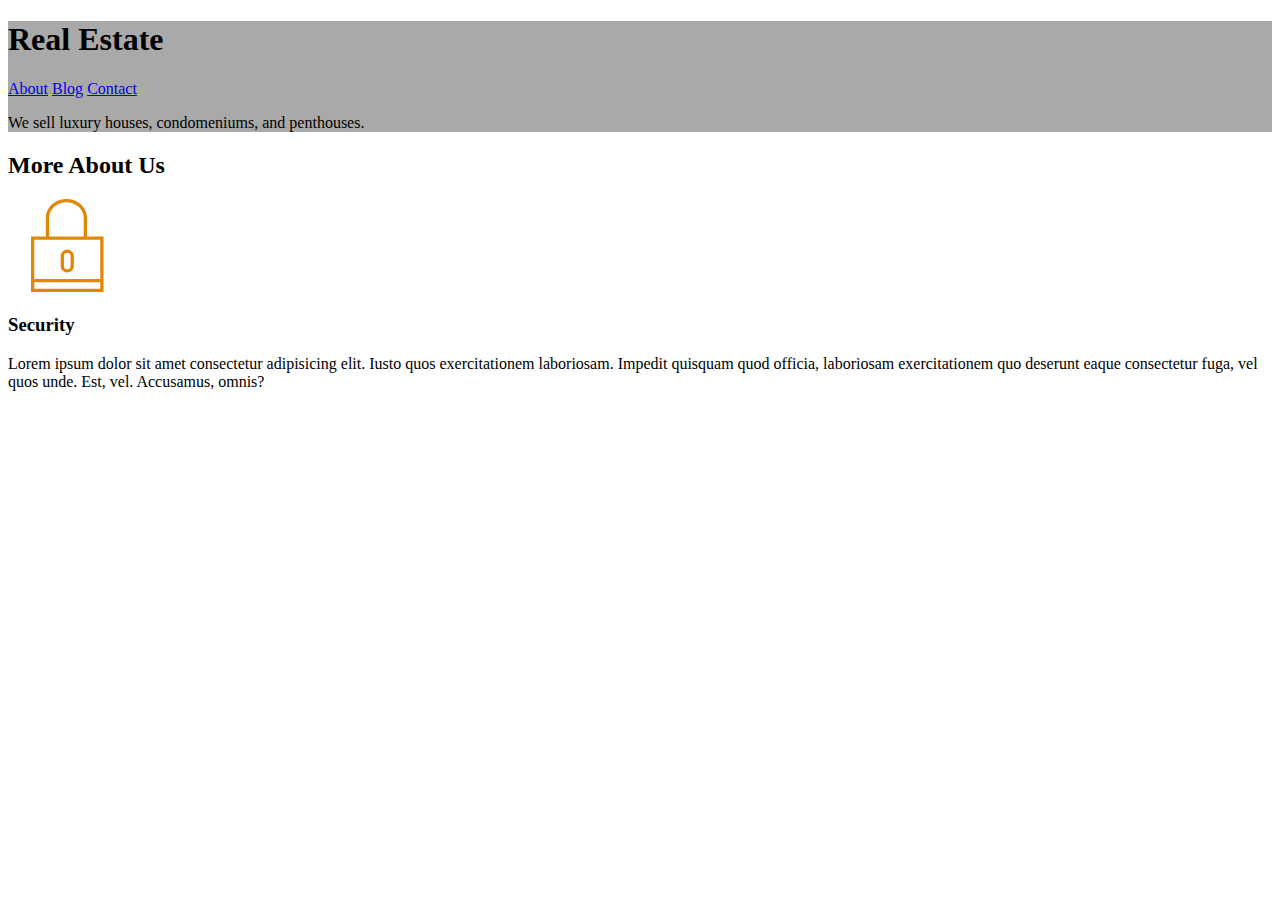
==== index.html @ da68d6b7 "your message" ====
<!DOCTYPE html>
<html lang="en">
<head>
    <meta charset="UTF-8">
    <meta name="viewport" content="width=device-width, initial-scale=1.0">
    <link rel="stylesheet" href="./styles/mystyle.css">
    <title>Real Estate</title>
</head>
<body>
    <header class="site-init">
        <div>
            <h1>Real Estate</h1>
            <nav>
                <a href="about.html">About</a>
                <a href="blog.html">Blog</a>
                <a href="contact.html">Contact</a>
            </nav>
        </div>

        <p>We sell luxury houses, condomeniums, and penthouses.</p>
    </header>

    <main>
        <h2>More About Us</h2>
        <div>
            <img src="./img/icon1.svg" alt="">
            <h3>Security</h3>
            <p>Lorem ipsum dolor sit amet consectetur adipisicing elit. Iusto quos exercitationem laboriosam. Impedit quisquam quod officia, laboriosam exercitationem quo deserunt eaque consectetur fuga, vel quos unde. Est, vel. Accusamus, omnis?</p>
        </div>

    </main>
    
    <footer>

    </footer>
</body>
</html>
---- styles/mystyle.css ----
.site-init{
    background-color: darkgray;
}
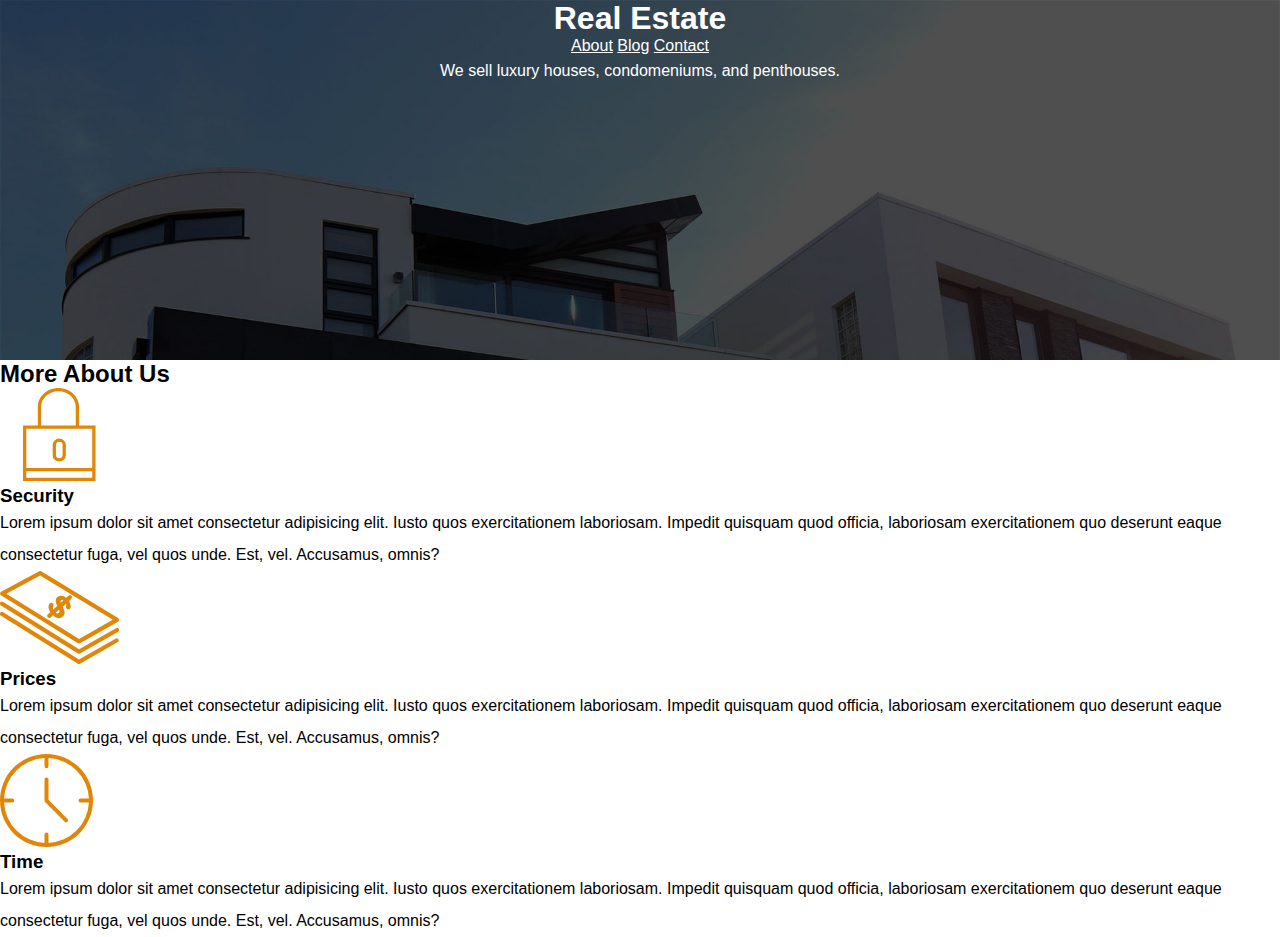
==== commit 8e2e996f: "your message" ====
--- a/index.html
+++ b/index.html
@@ -8,7 +8,7 @@
 </head>
 <body>
     <header class="site-init">
-        <div>
+        <div class="flex-container-bar"> 
             <h1>Real Estate</h1>
             <nav>
                 <a href="about.html">About</a>
@@ -16,7 +16,7 @@
                 <a href="contact.html">Contact</a>
             </nav>
         </div>
-
+        
         <p>We sell luxury houses, condomeniums, and penthouses.</p>
     </header>
 
@@ -27,6 +27,16 @@
             <h3>Security</h3>
             <p>Lorem ipsum dolor sit amet consectetur adipisicing elit. Iusto quos exercitationem laboriosam. Impedit quisquam quod officia, laboriosam exercitationem quo deserunt eaque consectetur fuga, vel quos unde. Est, vel. Accusamus, omnis?</p>
         </div>
+        <div>
+            <img src="./img/icon2.svg" alt="">
+            <h3>Prices</h3>
+            <p>Lorem ipsum dolor sit amet consectetur adipisicing elit. Iusto quos exercitationem laboriosam. Impedit quisquam quod officia, laboriosam exercitationem quo deserunt eaque consectetur fuga, vel quos unde. Est, vel. Accusamus, omnis?</p>
+        </div>
+        <div>
+            <img src="./img/icon3.svg" alt="">
+            <h3>Time</h3>
+            <p>Lorem ipsum dolor sit amet consectetur adipisicing elit. Iusto quos exercitationem laboriosam. Impedit quisquam quod officia, laboriosam exercitationem quo deserunt eaque consectetur fuga, vel quos unde. Est, vel. Accusamus, omnis?</p>
+        </div>
 
     </main>
     
--- a/styles/mystyle.css
+++ b/styles/mystyle.css
@@ -1,3 +1,29 @@
+/*global*/
+*{
+    margin: 0;
+    padding: 0;
+}
+body{
+    font-family: Arial;
+}
+p{
+    line-height: 2;
+}
+/*utilities*/
+.container{
+    width: 70%;
+    margin-left: auto;
+    margin-right: auto;
+}
+/*header*/
 .site-init{
-    background-color: darkgray;
+    background-image: url(/img/header.jpg);
+    height: 40vh;
+    background-size: cover;
+    color: white;
+    text-align: center;
+}
+
+.site-init a{
+    color: white;
 }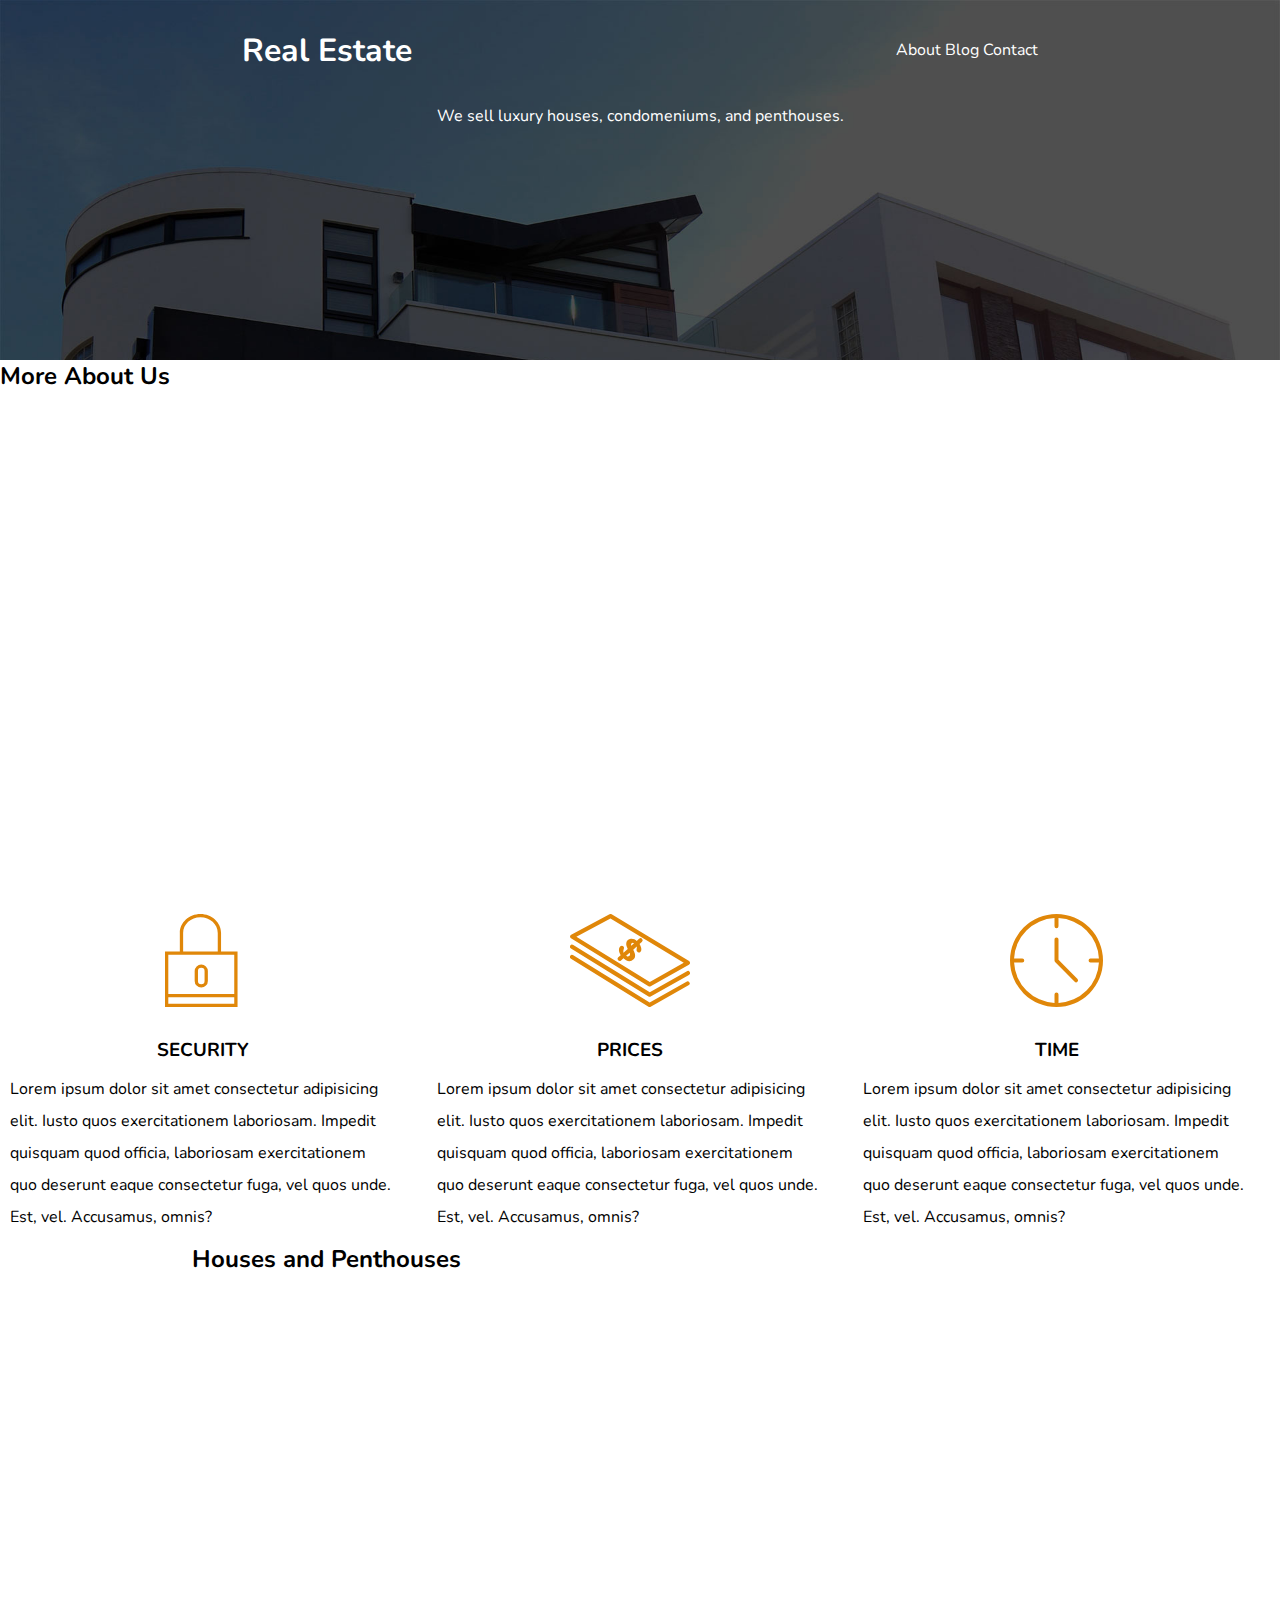
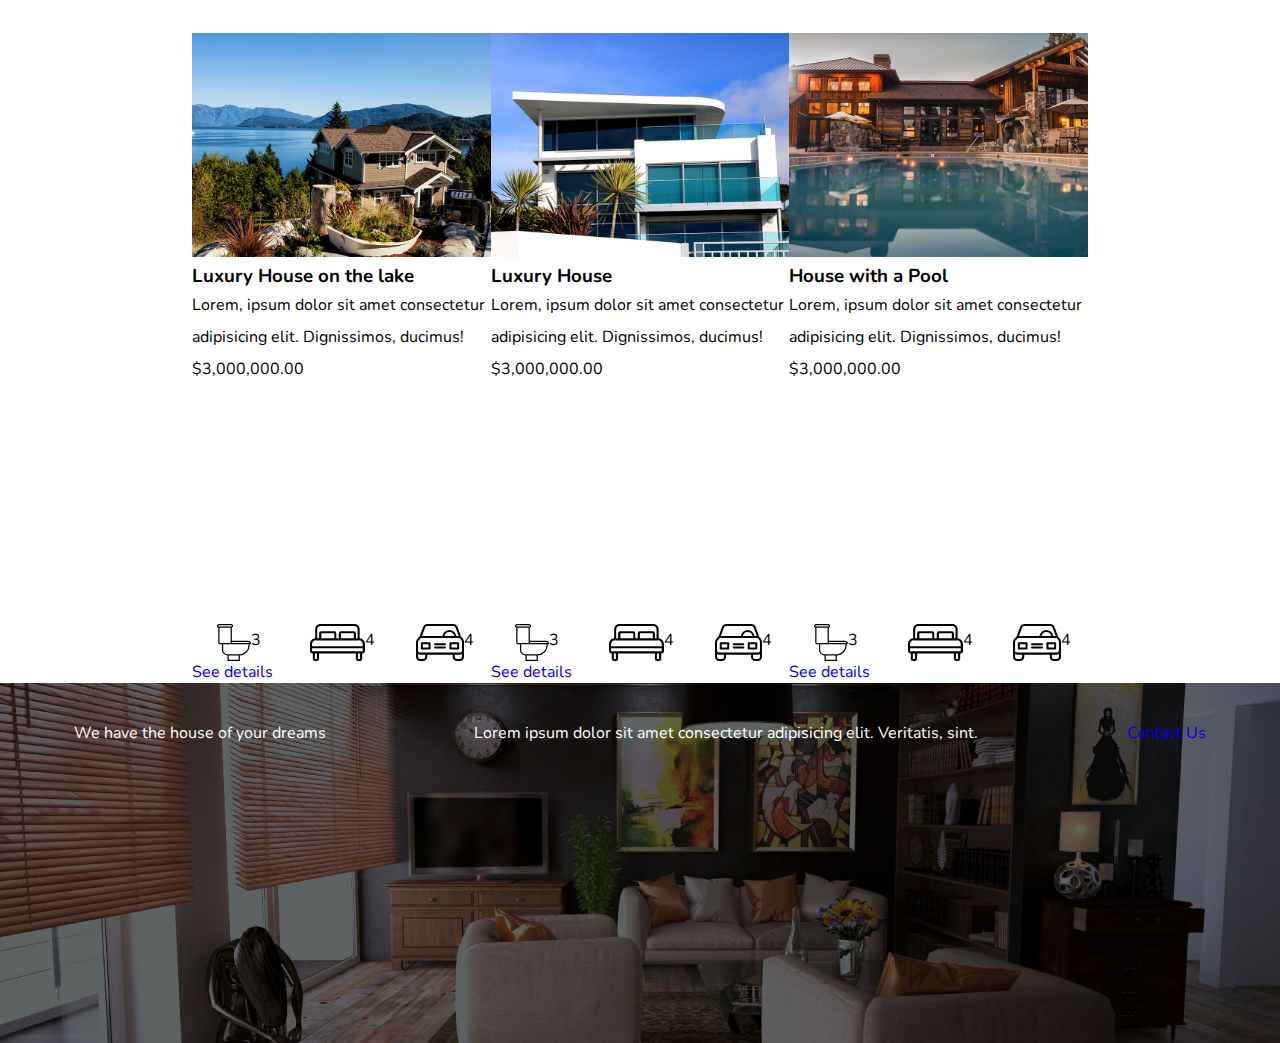
==== commit 7c60d0f8: "your message" ====
--- a/index.html
+++ b/index.html
@@ -3,12 +3,16 @@
 <head>
     <meta charset="UTF-8">
     <meta name="viewport" content="width=device-width, initial-scale=1.0">
+    <link rel="preconnect" href="https://fonts.googleapis.com">
+<link rel="preconnect" href="https://fonts.gstatic.com" crossorigin>
+<link href="https://fonts.googleapis.com/css2?family=Nunito:ital,wght@0,200;0,300;0,700;1,500&display=swap" rel="stylesheet">
+
     <link rel="stylesheet" href="./styles/mystyle.css">
     <title>Real Estate</title>
 </head>
 <body>
     <header class="site-init">
-        <div class="flex-container-bar"> 
+        <div class="bar"> 
             <h1>Real Estate</h1>
             <nav>
                 <a href="about.html">About</a>
@@ -16,32 +20,126 @@
                 <a href="contact.html">Contact</a>
             </nav>
         </div>
-        
+
         <p>We sell luxury houses, condomeniums, and penthouses.</p>
     </header>
 
     <main>
-        <h2>More About Us</h2>
-        <div>
-            <img src="./img/icon1.svg" alt="">
-            <h3>Security</h3>
-            <p>Lorem ipsum dolor sit amet consectetur adipisicing elit. Iusto quos exercitationem laboriosam. Impedit quisquam quod officia, laboriosam exercitationem quo deserunt eaque consectetur fuga, vel quos unde. Est, vel. Accusamus, omnis?</p>
+        <h2 class="title">More About Us</h2>
+        <div class="more-about-container">
+
+            <div class="more-about-item">
+                <img src="./img/icon1.svg" alt="">
+                <h3>Security</h3>
+                <p>Lorem ipsum dolor sit amet consectetur adipisicing elit. Iusto quos exercitationem laboriosam. Impedit quisquam quod officia, laboriosam exercitationem quo deserunt eaque consectetur fuga, vel quos unde. Est, vel. Accusamus, omnis?</p>
+            </div>
+            <div class="more-about-item">
+                <img src="./img/icon2.svg" alt="">
+                <h3>Prices</h3>
+                <p>Lorem ipsum dolor sit amet consectetur adipisicing elit. Iusto quos exercitationem laboriosam. Impedit quisquam quod officia, laboriosam exercitationem quo deserunt eaque consectetur fuga, vel quos unde. Est, vel. Accusamus, omnis?</p>
+            </div>
+            <div class="more-about-item">
+                <img src="./img/icon3.svg" alt="">
+                <h3>Time</h3>
+                <p>Lorem ipsum dolor sit amet consectetur adipisicing elit. Iusto quos exercitationem laboriosam. Impedit quisquam quod officia, laboriosam exercitationem quo deserunt eaque consectetur fuga, vel quos unde. Est, vel. Accusamus, omnis?</p>
+            </div>
+
         </div>
-        <div>
-            <img src="./img/icon2.svg" alt="">
-            <h3>Prices</h3>
-            <p>Lorem ipsum dolor sit amet consectetur adipisicing elit. Iusto quos exercitationem laboriosam. Impedit quisquam quod officia, laboriosam exercitationem quo deserunt eaque consectetur fuga, vel quos unde. Est, vel. Accusamus, omnis?</p>
+    </main>
+            <section class=" container">
+                <h2>Houses and Penthouses</h2>
+                <div class="more-about-container">
+
+                <div class="house-item">
+                    <div class="house-img">
+                        <img src="img/announcement1.jpg" alt="">
+                    </div>
+                    <div class="house-text">
+                        <h3>Luxury House on the lake</h3>
+                        <p>Lorem, ipsum dolor sit amet consectetur adipisicing elit. Dignissimos, ducimus!</p>
+                        <p>$3,000,000.00</p>
+                        <ul class="more-about-container">
+                            <li class="more-about-container">
+                                <img src="./img/icon_wc.svg" alt="">
+                                <p>3</p>
+                            </li>
+                            <li class="more-about-container">
+                                <img src="./img/icon_room.svg" alt="">
+                                <p>4</p>
+                            </li>
+                            <li class="more-about-container">
+                                <img src="./img/icon_parking.svg" alt="">
+                                <p>4</p>
+                            </li>
+                        </ul>
+                        <a class="btn-details" href="#">See details</a>
+                    </div>    
+                </div>
+
+                <div class="house-item">
+                    <div class="house-img">
+                        <img src="img/announcement2.jpg" alt="">
+                    </div>
+                    <div class="house-text">
+                        <h3>Luxury House</h3>
+                        <p>Lorem, ipsum dolor sit amet consectetur adipisicing elit. Dignissimos, ducimus!</p>
+                        <p>$3,000,000.00</p>
+                        <ul class="more-about-container">
+                            <li class="more-about-container">
+                                <img src="./img/icon_wc.svg" alt="">
+                                <p>3</p>
+                            </li>
+                            <li class="more-about-container">
+                                <img src="./img/icon_room.svg" alt="">
+                                <p>4</p>
+                            </li>
+                            <li class="more-about-container">
+                                <img src="./img/icon_parking.svg" alt="">
+                                <p>4</p>
+                            </li>
+                        </ul>
+                        <a class="btn-details" href="#">See details</a>
+                        </div>
+                    </div>
+
+                <div class="house-item">
+                    <div class="house-img">
+                        <img src="img/announcement3.jpg" alt="">
+                    </div>
+                    <div class="house-text">
+                        <h3>House with a Pool</h3>
+                        <p>Lorem, ipsum dolor sit amet consectetur adipisicing elit. Dignissimos, ducimus!</p>
+                        <p>$3,000,000.00</p>
+                        <ul class="more-about-container">
+                            <li class="more-about-container">
+                                <img src="./img/icon_wc.svg" alt="">
+                                <p>3</p>
+                            </li>
+                            <li class="more-about-container">
+                                <img src="./img/icon_room.svg" alt="">
+                                <p>4</p>
+                            </li>
+                            <li class="more-about-container">
+                                <img src="./img/icon_parking.svg" alt="">
+                                <p>4</p>
+                            </li>
+                        </ul>
+                        <a class="btn-details" href="#">See details</a>
+                    </div>
+                </div>
+            </div>
+        </section>
+
+    
+    <footer class="site-init-a-b">
+        <div class="bar"> 
+            <p>We have the house of your dreams</p>
+            <p>Lorem ipsum dolor sit amet consectetur adipisicing elit. Veritatis, sint.
+            </p>
+            <nav>
+                <a href="contact.html">Contact Us</a>   
+            </nav>
         </div>
-        <div>
-            <img src="./img/icon3.svg" alt="">
-            <h3>Time</h3>
-            <p>Lorem ipsum dolor sit amet consectetur adipisicing elit. Iusto quos exercitationem laboriosam. Impedit quisquam quod officia, laboriosam exercitationem quo deserunt eaque consectetur fuga, vel quos unde. Est, vel. Accusamus, omnis?</p>
-        </div>
-
-    </main>
-    
-    <footer>
-
     </footer>
 </body>
 </html>--- a/styles/mystyle.css
+++ b/styles/mystyle.css
@@ -4,10 +4,16 @@
     padding: 0;
 }
 body{
-    font-family: Arial;
+    font-family: 'Nunito', sans-serif;
 }
 p{
     line-height: 2;
+}
+img{
+    max-width: 100%;
+}
+a{
+    text-decoration: none;
 }
 /*utilities*/
 .container{
@@ -23,7 +29,80 @@
     color: white;
     text-align: center;
 }
+.site-init a,
+.site-secondary a{
+    color: white;
+}
+.bar{
+    display: flex;
+    justify-content: space-around;
+    height: 100px;
+    align-items: center;
+}
 
-.site-init a{
+.site-secondary{
+    background-color: #1f1f1f;
     color: white;
+}
+.bar{
+    display: flex;
+    justify-content: space-around;
+    height: 100px;
+    align-items: center;
+}
+/*more about us*/
+.more-about-container{
+display: flex;
+flex-direction: row;
+justify-content: space-around;
+margin-top: 40%;
+}
+.more-about-item{
+    padding: 10px;
+    margin-right: 20px;
+}
+.more-about-item img{
+    display: block;
+    margin-left: auto;
+    margin-right: auto;
+    margin-bottom: 30px;
+}
+.more-about-item h3{
+    text-align: center;
+    text-transform: uppercase;
+    margin-bottom: 10px;
+}
+
+/*contact*/
+fieldset{
+    padding: 20px;
+}
+legend{
+    text-transform: uppercase;
+    letter-spacing: 2px;
+}
+.input-container{
+    padding: 10px;
+}
+.input-container label{
+    display: inline-block;
+    width: 180px;
+    text-transform: uppercase;
+    letter-spacing: 2px;
+}
+.input-container input,
+.input-container textarea{
+    background-color: lightgrey;
+    border: none;
+    padding: 5px;
+    border-radius: 5px;
+    width: 70%;
+}
+/*footer*/
+.site-init-a-b{
+    background-image: url(/img/encuentra.jpg);
+    height: 40vh;
+    background-size: cover;
+    color: white;
+    text-align: center;
 }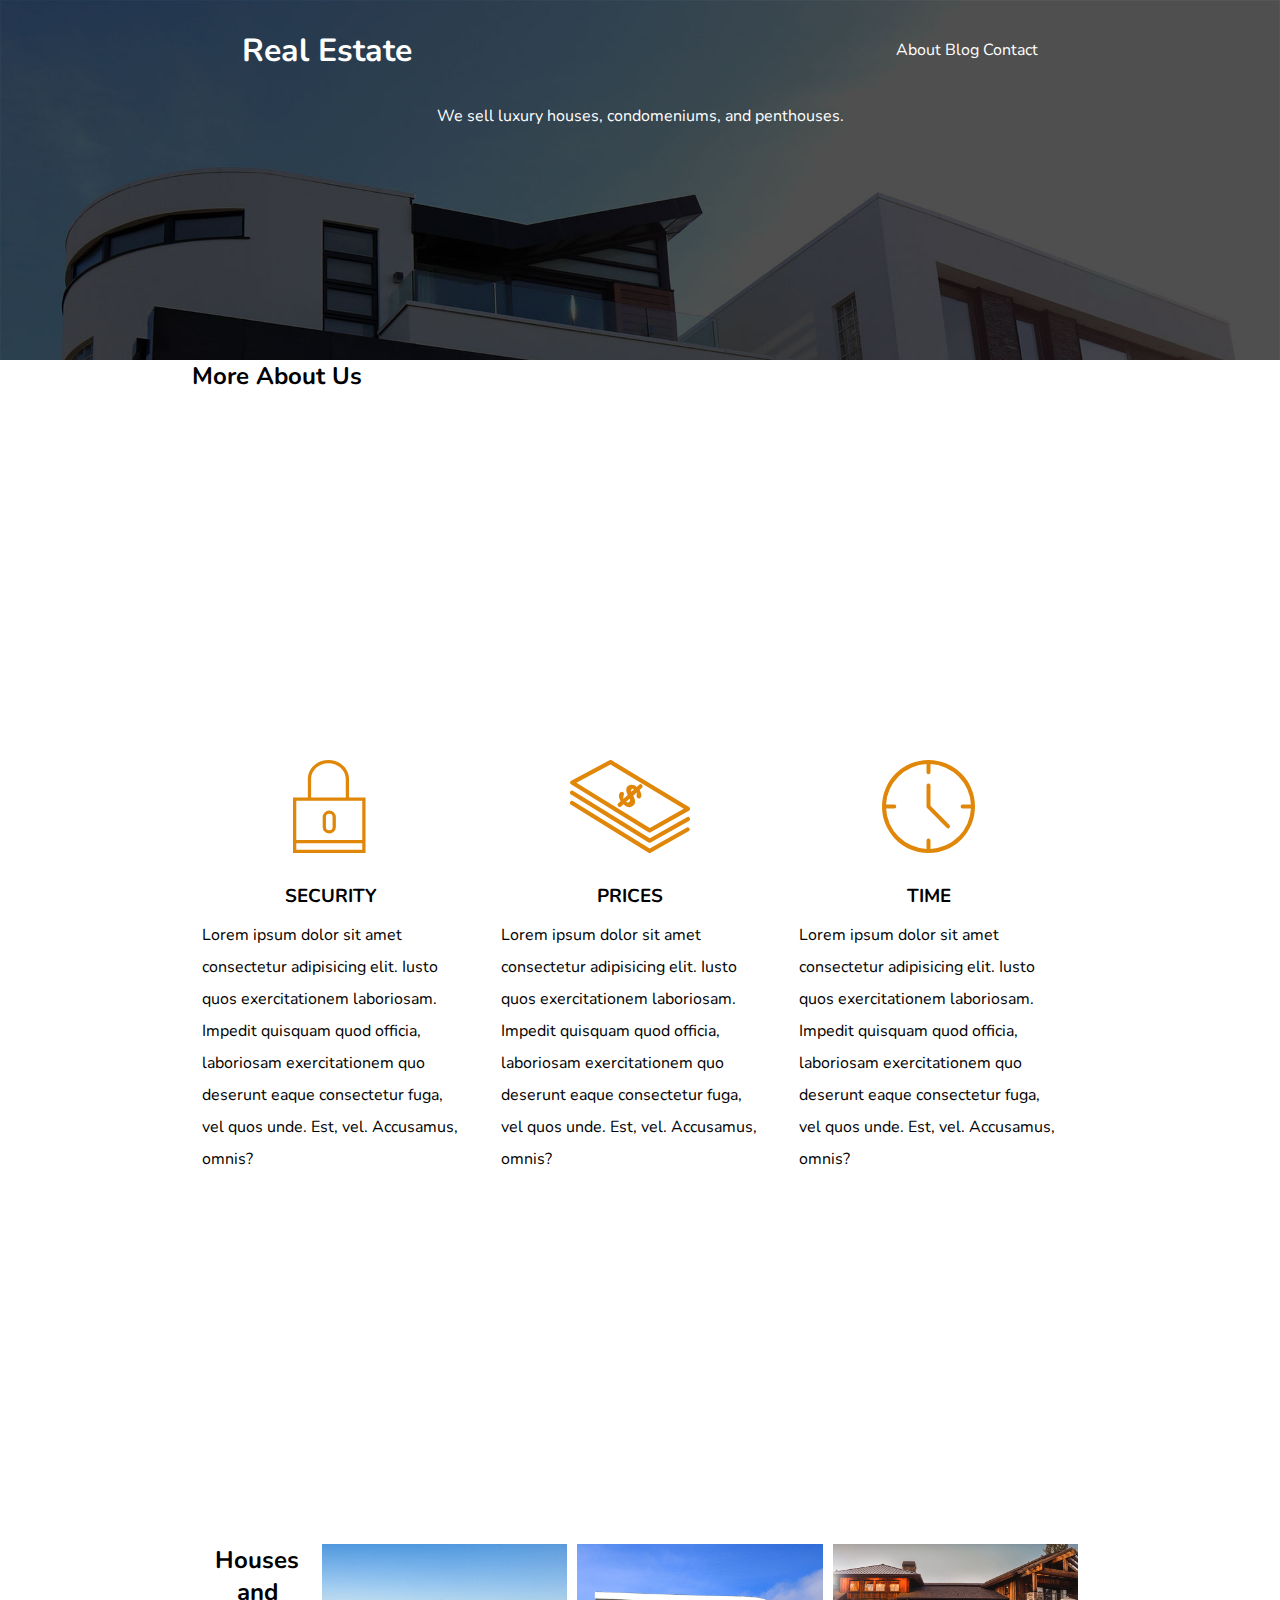
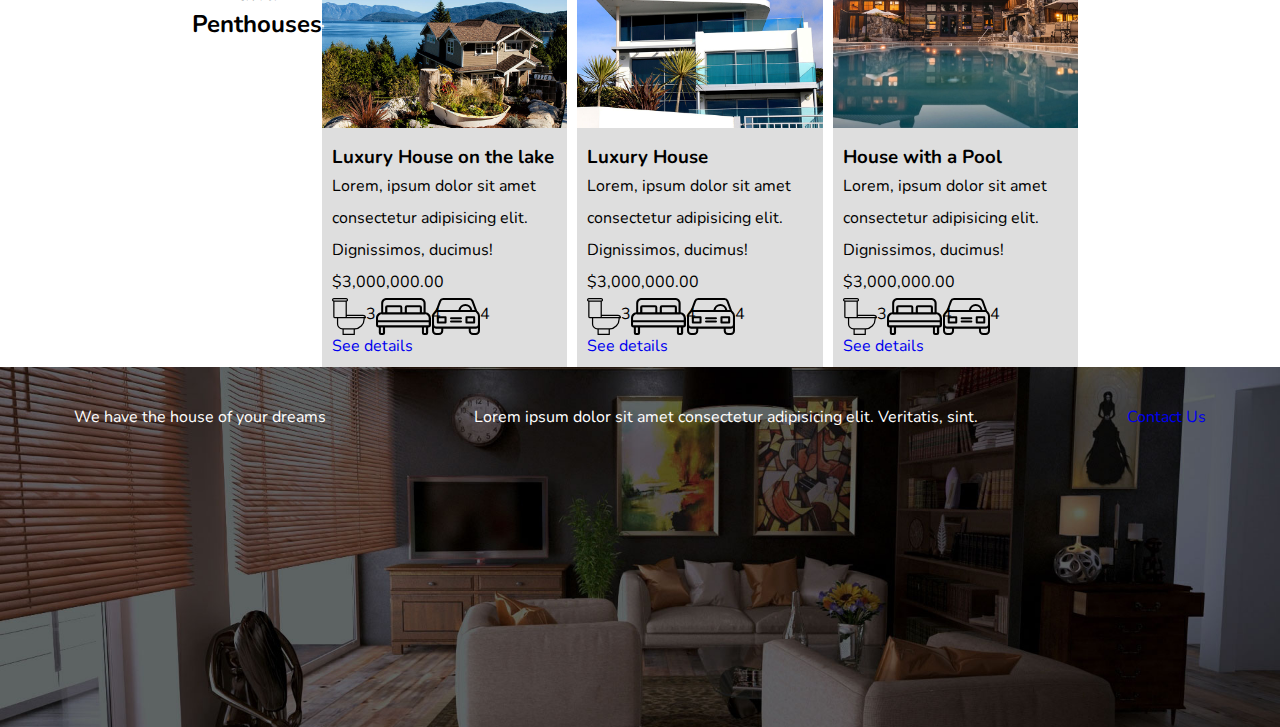
==== commit 56850bac: "your message" ====
--- a/index.html
+++ b/index.html
@@ -24,7 +24,7 @@
         <p>We sell luxury houses, condomeniums, and penthouses.</p>
     </header>
 
-    <main>
+    <main class="container">
         <h2 class="title">More About Us</h2>
         <div class="more-about-container">
 
@@ -47,8 +47,8 @@
         </div>
     </main>
             <section class=" container">
-                <h2>Houses and Penthouses</h2>
                 <div class="more-about-container">
+                    <h2 class="title">Houses and Penthouses</h2>
 
                 <div class="house-item">
                     <div class="house-img">
@@ -58,16 +58,16 @@
                         <h3>Luxury House on the lake</h3>
                         <p>Lorem, ipsum dolor sit amet consectetur adipisicing elit. Dignissimos, ducimus!</p>
                         <p>$3,000,000.00</p>
-                        <ul class="more-about-container">
-                            <li class="more-about-container">
+                        <ul class="icon-container">
+                            <li class="icon-item">
                                 <img src="./img/icon_wc.svg" alt="">
                                 <p>3</p>
                             </li>
-                            <li class="more-about-container">
+                            <li class="icon-item">
                                 <img src="./img/icon_room.svg" alt="">
                                 <p>4</p>
                             </li>
-                            <li class="more-about-container">
+                            <li class="icon-item">
                                 <img src="./img/icon_parking.svg" alt="">
                                 <p>4</p>
                             </li>
@@ -84,16 +84,16 @@
                         <h3>Luxury House</h3>
                         <p>Lorem, ipsum dolor sit amet consectetur adipisicing elit. Dignissimos, ducimus!</p>
                         <p>$3,000,000.00</p>
-                        <ul class="more-about-container">
-                            <li class="more-about-container">
+                        <ul class="icon-container">
+                            <li class="icon-item">
                                 <img src="./img/icon_wc.svg" alt="">
                                 <p>3</p>
                             </li>
-                            <li class="more-about-container">
+                            <li class="icon-item">
                                 <img src="./img/icon_room.svg" alt="">
                                 <p>4</p>
                             </li>
-                            <li class="more-about-container">
+                            <li class="icon-item">
                                 <img src="./img/icon_parking.svg" alt="">
                                 <p>4</p>
                             </li>
@@ -110,16 +110,16 @@
                         <h3>House with a Pool</h3>
                         <p>Lorem, ipsum dolor sit amet consectetur adipisicing elit. Dignissimos, ducimus!</p>
                         <p>$3,000,000.00</p>
-                        <ul class="more-about-container">
-                            <li class="more-about-container">
+                        <ul class="icon-container">
+                            <li class="icon-item">
                                 <img src="./img/icon_wc.svg" alt="">
                                 <p>3</p>
                             </li>
-                            <li class="more-about-container">
+                            <li class="icon-item">
                                 <img src="./img/icon_room.svg" alt="">
                                 <p>4</p>
                             </li>
-                            <li class="more-about-container">
+                            <li class="icon-item">
                                 <img src="./img/icon_parking.svg" alt="">
                                 <p>4</p>
                             </li>
--- a/styles/mystyle.css
+++ b/styles/mystyle.css
@@ -21,6 +21,11 @@
     margin-left: auto;
     margin-right: auto;
 }
+@media(max-width:768px){
+    .container{
+        width: 95%;
+    }
+}
 /*header*/
 .site-init{
     background-image: url(/img/header.jpg);
@@ -39,17 +44,22 @@
     height: 100px;
     align-items: center;
 }
+@media(max-width:768px){
+    .bar{
+        flex-direction: column;
+        justify-content: center;
+        align-items: center;
+    }
+    .site-init{
+        height: 20vh;
+    }
+}
 
 .site-secondary{
     background-color: #1f1f1f;
     color: white;
 }
-.bar{
-    display: flex;
-    justify-content: space-around;
-    height: 100px;
-    align-items: center;
-}
+
 /*more about us*/
 .more-about-container{
 display: flex;
@@ -57,6 +67,11 @@
 justify-content: space-around;
 margin-top: 40%;
 }
+@media(max-width:768px){
+    .more-about-container{
+        flex-direction: column;
+    }
+}
 .more-about-item{
     padding: 10px;
     margin-right: 20px;
@@ -73,6 +88,43 @@
     margin-bottom: 10px;
 }
 
+/*houses and penthouses*/
+
+.title{
+    text-align: center;
+    display: flex;
+}
+.houses-container{ 
+    display: flex;
+    flex-direction: row;
+}
+
+
+.house-item{
+    background-color: #dedede;
+    margin-right: 10px;
+}
+
+@media(max-width:768px){
+    .houses-penthouses-title{
+        display: flex;
+    }
+    .houses-container{
+        flex-direction: column;
+    }
+    .house-item{
+        margin-top: 10px;
+    }
+}
+.house-text{
+    padding: 10px;
+}
+.icon-container{
+    display: flex;
+}
+.icon-item{
+    display: flex;
+}
 /*contact*/
 fieldset{
     padding: 20px;
@@ -98,6 +150,69 @@
     border-radius: 5px;
     width: 70%;
 }
+
+.send-btn{
+    display: block;
+    margin: 20px;
+}
+
+/*about*/
+
+.title{
+    text-align: center;
+    display: flex;
+}
+.houses-container{ 
+    display: flex;
+    flex-direction: row;
+}
+
+
+@media(max-width:768px){
+    .houses-penthouses-title{
+        display: flex;
+    }
+    .about-container{
+        flex-direction: column;
+    }
+    .about-item{
+        margin-top: 10px;
+    }
+}
+
+.read-more-btn{
+    display: block;
+    margin: 20px;
+}
+
+/*blog*/
+
+.container{
+    width: 70%;
+    margin-left: auto;
+    margin-right: auto;
+}
+@media(max-width:768px){
+    .container{
+        width: 95%;
+    }
+}
+.blog-container{
+    display: flex;
+flex-direction: row;
+justify-content: space-around;
+margin-top: 40%;
+}
+.blog-item{
+    background-color: white;
+    margin-right: 10px;
+}
+    
+.btn-apply{
+    display: block;
+    margin: 20px;
+}
+
 /*footer*/
 .site-init-a-b{
     background-image: url(/img/encuentra.jpg);
